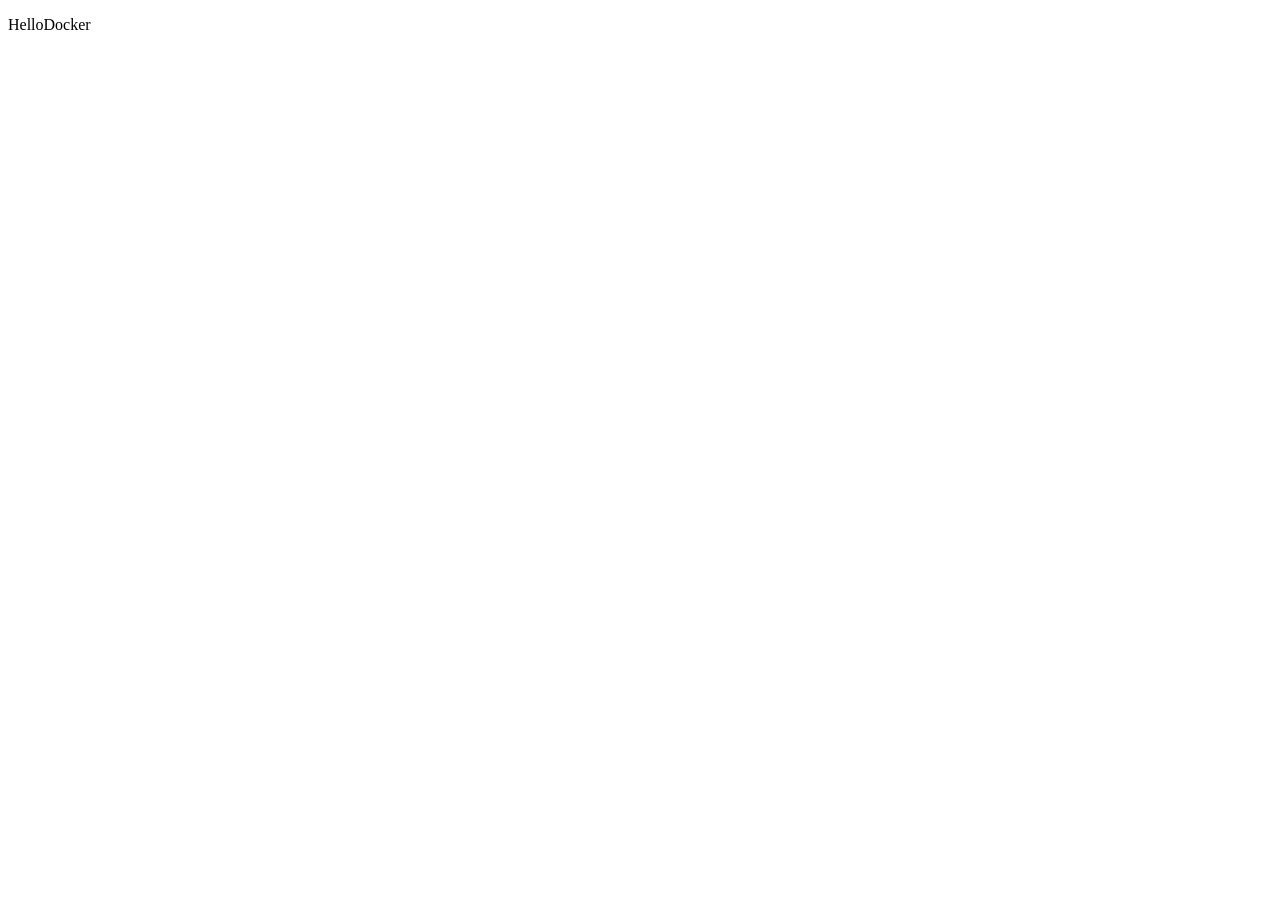
==== lab2/html/index.html @ 66881e99 "lab2" ====
<!DOCTYPE html>
<html lang="en">
<head>
    <meta charset="UTF-8">
    <meta name="viewport" content="width=, initial-scale=1.0">
    <title>Document</title>

    <style type="=text/css">
        .red{color: red;
        }
    </style>

</head>
<body>
    <p>HelloDocker</p>
</body>
</html>
 
<script src="https://cdn.jsdelivr.net/npm/jquery@3.7.1/dist/
jquery.min.js"></script>

<script>
    var num = 10;
    let name = "warut"
    age = 21
    const year = 2002

    console.log(year)

    fruit = ["banana","apple","orange"];

    console.log(fruit);

    plant = {fruit:"banana",car:"nissan",color: "orange"}

    console.log(plant);

    dataJson = {
        employee:[{name: "warut"},{age: 21},{year: 2002}],
    };

    console.log(dataJson.employee[0].name);

    let msg = name +" "+ year;
    msg = `${name} ${year}`;
    
    console.log(msg);

    document.getElementById('title').innerHTML=msg;

    $(function(){
        $("#title")
        .html(msg+"jQuery")
        .addClass("red");
    });

</script>
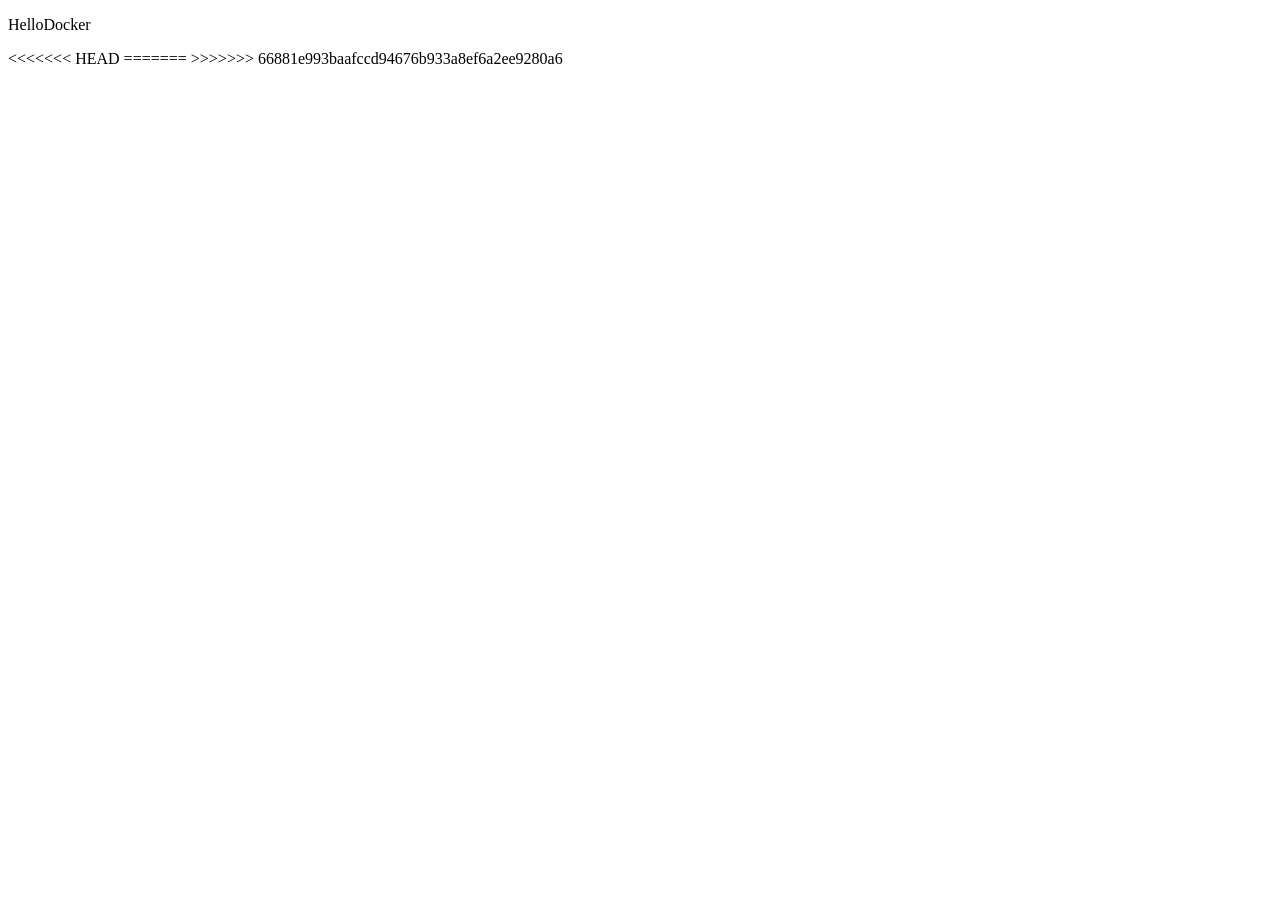
==== commit 5606e80f: "Merge branch 'main' of https://it remote add origin https://github.com/topzasarawutgit branch -M mai" ====
--- a/lab2/html/index.html
+++ b/lab2/html/index.html
@@ -13,6 +13,17 @@
 </head>
 <body>
     <p>HelloDocker</p>
+<<<<<<< HEAD
+
+    <script src="https://cdn.jsdelivr.net/npm/jquery@3.7.1/dist/
+jquery.min.js"></script>
+
+<script src="./app.js"></script>
+
+</body>
+</html>
+ 
+=======
 </body>
 </html>
  
@@ -54,4 +65,5 @@
         .addClass("red");
     });
 
-</script>+</script>
+>>>>>>> 66881e993baafccd94676b933a8ef6a2ee9280a6
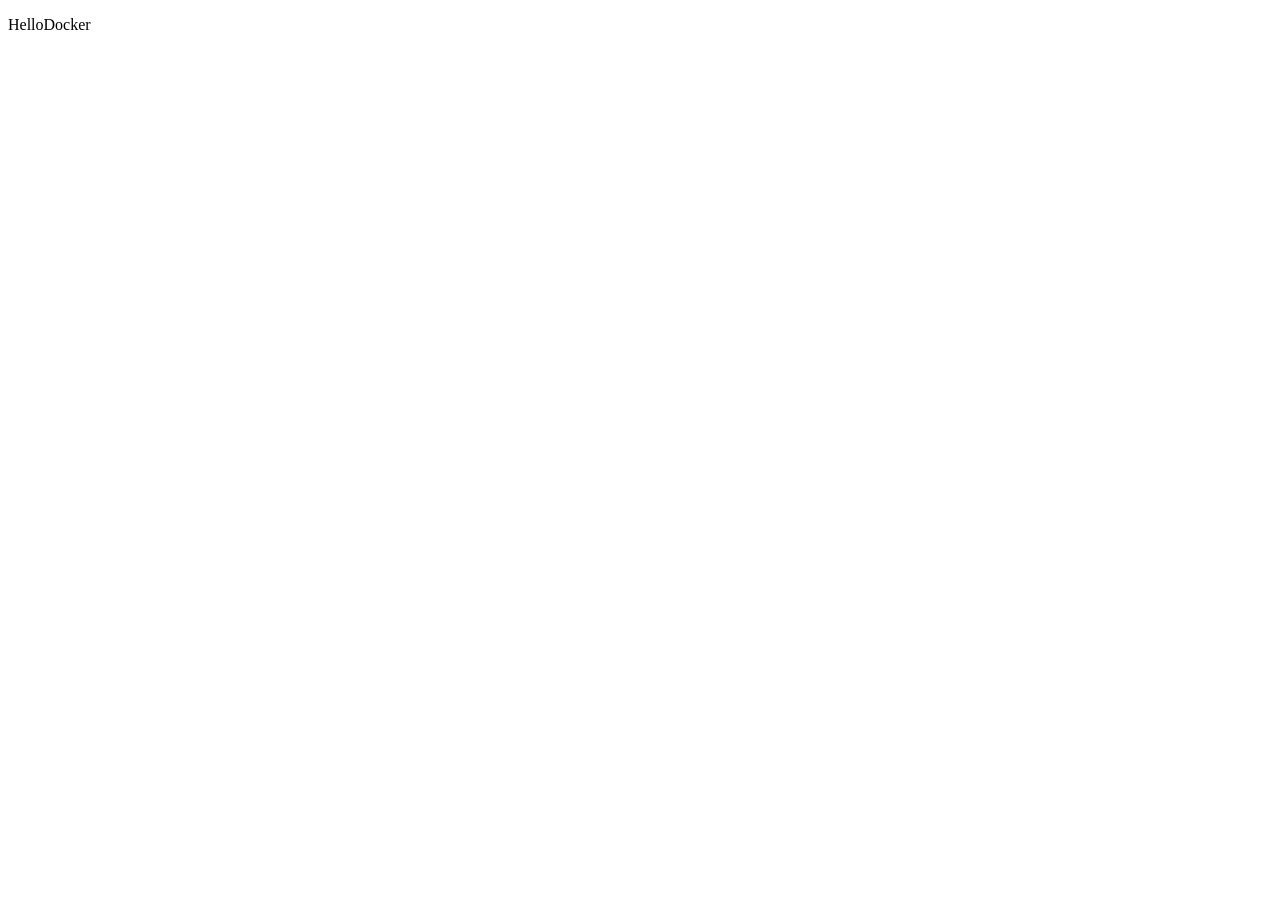
==== commit d7f63e08: "lab3" ====
--- a/lab2/html/index.html
+++ b/lab2/html/index.html
@@ -13,17 +13,6 @@
 </head>
 <body>
     <p>HelloDocker</p>
-<<<<<<< HEAD
-
-    <script src="https://cdn.jsdelivr.net/npm/jquery@3.7.1/dist/
-jquery.min.js"></script>
-
-<script src="./app.js"></script>
-
-</body>
-</html>
- 
-=======
 </body>
 </html>
  
@@ -65,5 +54,4 @@
         .addClass("red");
     });
 
-</script>
->>>>>>> 66881e993baafccd94676b933a8ef6a2ee9280a6
+</script>
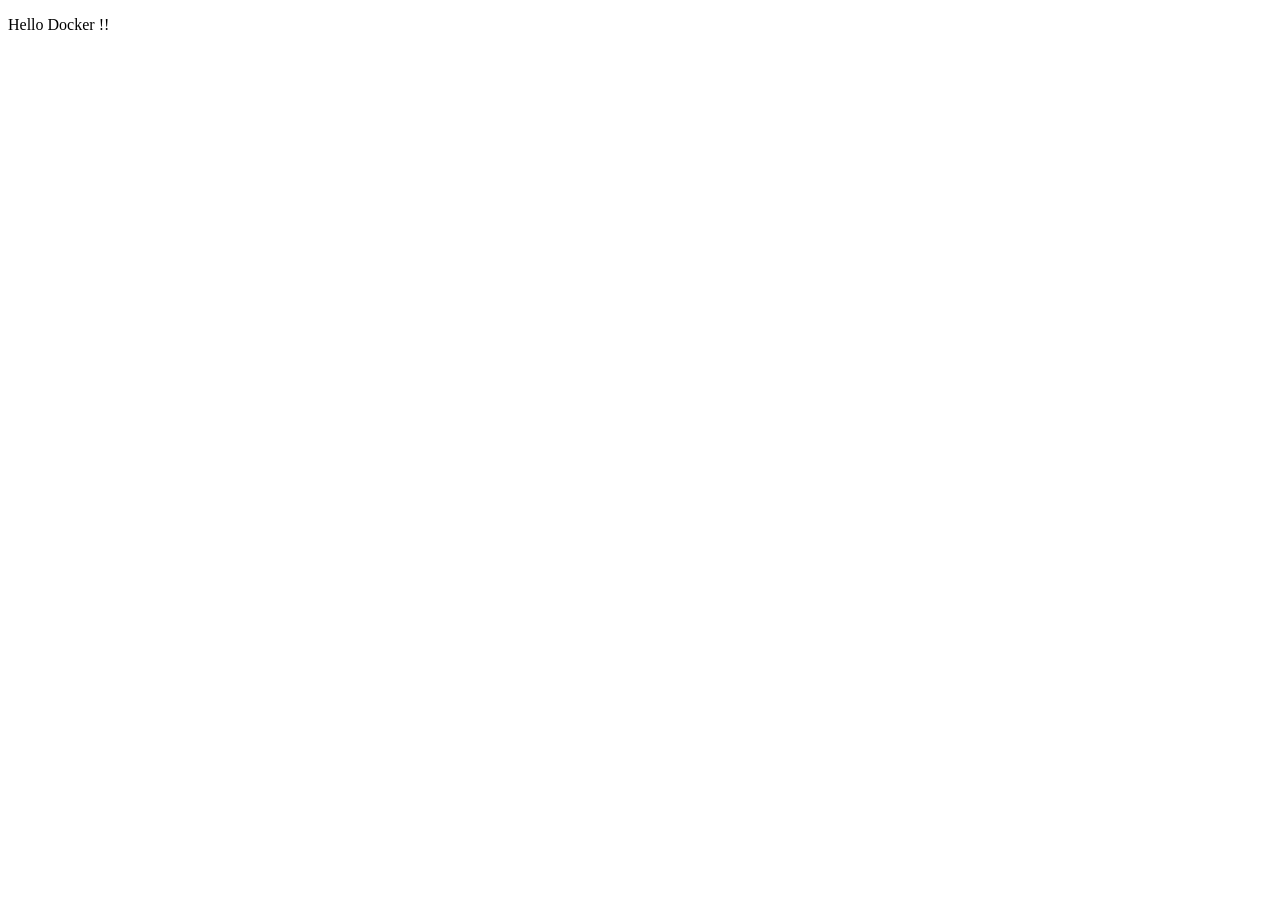
==== commit 49aafd9c: "lab5" ====
--- a/lab2/html/index.html
+++ b/lab2/html/index.html
@@ -2,56 +2,20 @@
 <html lang="en">
 <head>
     <meta charset="UTF-8">
-    <meta name="viewport" content="width=, initial-scale=1.0">
+    <meta name="viewport" content="width=device-width, initial-scale=1.0"/>
     <title>Document</title>
 
-    <style type="=text/css">
-        .red{color: red;
+    <style type = "text/css">
+        .red {
+            color :red;
         }
     </style>
-
 </head>
 <body>
-    <p>HelloDocker</p>
+    <p id = "title">Hello Docker !!</p>
+
+    <script> src = "https://cdn.jsdelivr.net/npm/jquery@3.7.1/dist/jquery.min.js"</script>
+
+    <script> sre="./app.js"</script>
 </body>
-</html>
- 
-<script src="https://cdn.jsdelivr.net/npm/jquery@3.7.1/dist/
-jquery.min.js"></script>
-
-<script>
-    var num = 10;
-    let name = "warut"
-    age = 21
-    const year = 2002
-
-    console.log(year)
-
-    fruit = ["banana","apple","orange"];
-
-    console.log(fruit);
-
-    plant = {fruit:"banana",car:"nissan",color: "orange"}
-
-    console.log(plant);
-
-    dataJson = {
-        employee:[{name: "warut"},{age: 21},{year: 2002}],
-    };
-
-    console.log(dataJson.employee[0].name);
-
-    let msg = name +" "+ year;
-    msg = `${name} ${year}`;
-    
-    console.log(msg);
-
-    document.getElementById('title').innerHTML=msg;
-
-    $(function(){
-        $("#title")
-        .html(msg+"jQuery")
-        .addClass("red");
-    });
-
-</script>+</html>
